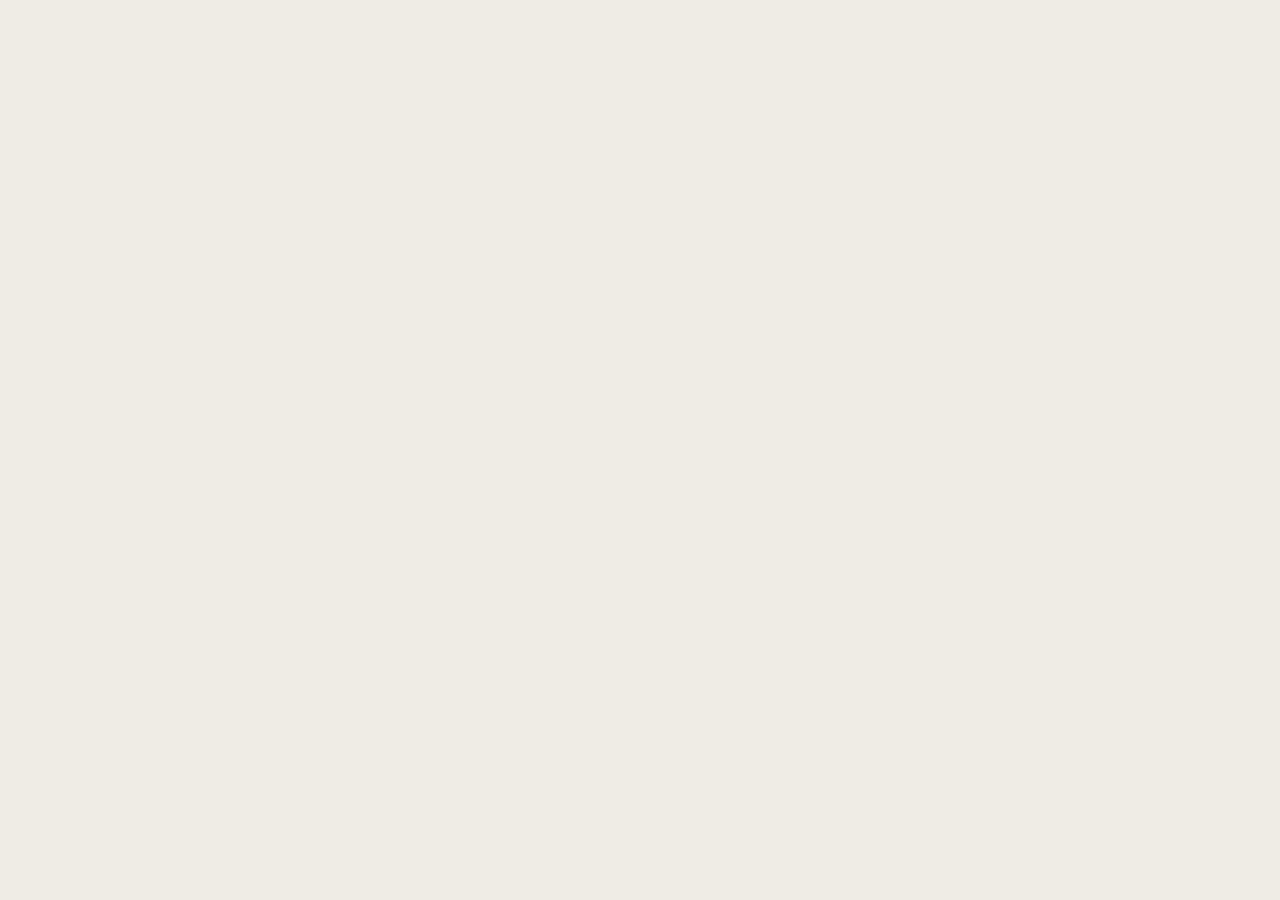
==== 1_Registration/index.html @ 5f16a2ec "Empty Project" ====
<!DOCTYPE HTML>
<html lang="en">
<head>
	<meta charset="utf-8" />
	<meta http-equiv="X-UA-Compatible" content="IE=edge,chrome=1" />
	
	<title></title>
	
	<meta name="description" content="" />
	<meta name="keywords" content="" />
	
	<link rel="stylesheet" href="style.css">
	
</head>

<body>
	
	
</body>
</html>
---- 1_Registration/style.css ----
body
{
	background-color: #efede3;
}
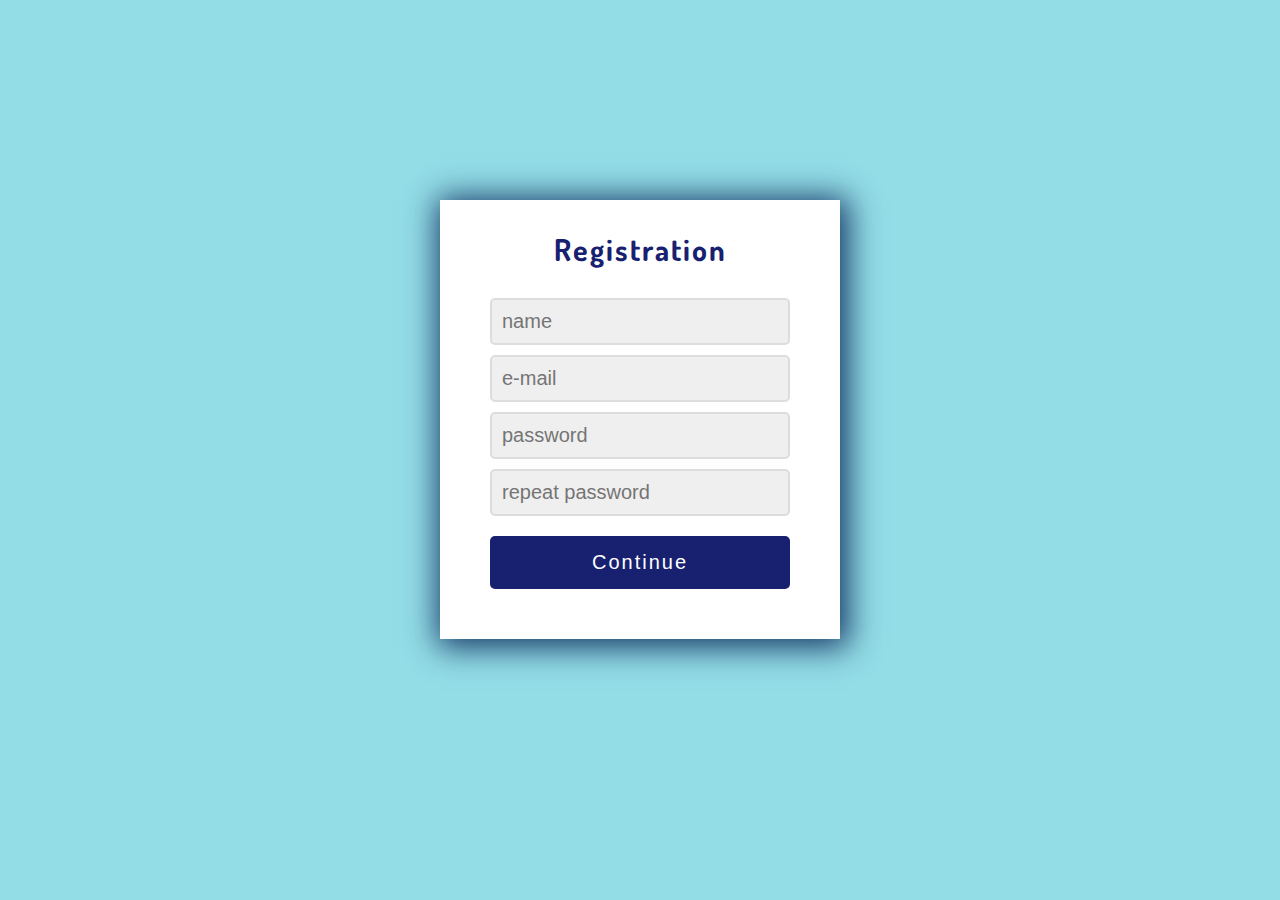
==== commit 119dd9f0: "Added registration, login, main menu pages" ====
--- a/1_Registration/index.html
+++ b/1_Registration/index.html
@@ -4,17 +4,38 @@
 	<meta charset="utf-8" />
 	<meta http-equiv="X-UA-Compatible" content="IE=edge,chrome=1" />
 	
-	<title></title>
+	<title>Registration</title>
 	
 	<meta name="description" content="" />
 	<meta name="keywords" content="" />
 	
 	<link rel="stylesheet" href="style.css">
-	
+	<link rel="preconnect" href="https://fonts.googleapis.com">
+<link rel="preconnect" href="https://fonts.gstatic.com" crossorigin>
+<link href="https://fonts.googleapis.com/css2?family=Dosis&family=Lobster&family=Slackside+One&display=swap" rel="stylesheet">
 </head>
 
 <body>
 	
+	<div id="container">
+	
+		<h1>Registration</h1>
+		
+			<form>
+				
+				<input type="text" placeholder="name">
+				
+				<input type="text" placeholder="e-mail">
+				
+				<input type="password" placeholder="password">
+				
+				<input type="password" placeholder="repeat password">
+				
+				<input type="submit" value="Continue">
+
+				
+			</form>
+		</div>
 	
 </body>
 </html>--- a/1_Registration/style.css
+++ b/1_Registration/style.css
@@ -1,4 +1,62 @@
 body
 {
-	background-color: #efede3;
+	background-color: #93dde7;
+	font-family: 'Dosis', sans-serif;
+	font-size: 15px;
+	
+}
+	
+#container
+{
+	background-color: white;
+	width: 300px;
+	padding-left: 50px;
+	padding-right: 50px;
+	padding-bottom: 50px;
+	padding-top: 10px;
+	margin-left: auto;
+	margin-right: auto;
+	margin-top: 200px;
+	-webkit-box-shadow: 3px 3px 30px 5px rgba(7, 34, 85, 0.9);
+	-moz-box-shadow: 3px 3px 30px 5px rgba(7, 34, 85, 0.9);
+	box-shadow: 3px 3px 30px 5px rgba(7, 34, 85, 0.9);
+}
+
+input[type=text],
+input[type=e-mail],
+input[type=password]
+{
+	width: 300px;
+	background-color: #efefef;
+	color: #182170;
+	border: 2px solid #ddd;
+	border-radius: 5px;
+	font-size: 20px;
+	padding: 10px;
+	box-sizing: border-box;
+	outline: none;
+	margin-top: 10px;
+}
+
+input[type=submit]
+{
+	width: 300px;
+	background-color: #182170;
+	font-size:20px;
+	color: white;
+	padding: 15px 10px;
+	margin-top: 20px;
+	border: none;
+	border-radius: 5px;
+	cursor: pointer;
+	letter-spacing: 2px;
+	outline: none;
+}
+
+h1
+{
+	color: #182170;
+	margin-bottom: 20px;
+	text-align: center;
+	letter-spacing: 2px;
 }